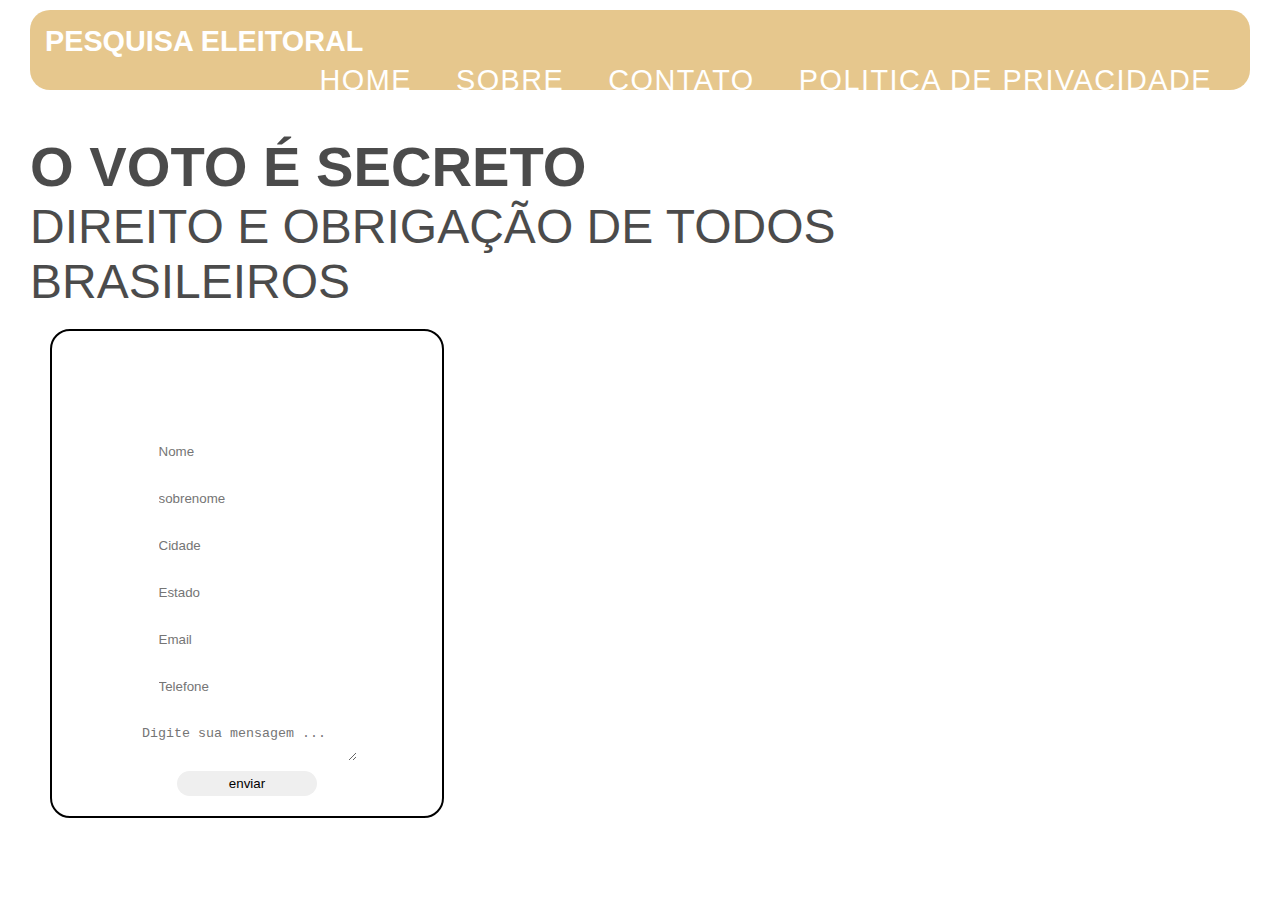
==== index.html @ cba67bfe "part 01 do projeto" ====
<!DOCTYPE html>
<html lang="pt-BR">
<head>
    <link rel="stylesheet" href="css/estilo.css">
    <meta charset="UTF-8">
    <meta http-equiv="X-UA-Compatible" content="IE=edge">
    <meta name="viewport" content="width=device-width, initial-scale=1.0">
    <title>Aula 01</title>
</head>
<body>
    <Header class="cabecalho">
        <nav>
            <ul>
                <a href="#" class="logo">PESQUISA ELEITORAL</a>
                <div class="menu">
                    <Li>Home</Li>
                    <li>Sobre</li>
                    <li>Contato</li>
                    <li>Politica de privacidade</li>
                </div>
            </ul>
        </nav>
    </Header>
    <div class="corpo">
         
         <div class="container">
              <div class="main">
                <H3 class="titulo-main"> O VOTO É SECRETO</H3>
                <P class="paragrafo-main">DIREITO E OBRIGAÇÃO DE TODOS BRASILEIROS</P>
              </div>
             <form id="contato" class="contato">
                 <H4>Formulario de cadastro para  pesquisa eleitoral</H4>
                 <p>digite seus dados:</p>
                 <label for="nome">Nome</label>
                 <input type="text" id="nome" name="nome" requiredplaceholder="" placeholder="Nome">
                 <label for="sobrenome">Sobrenome</label>
                 <input type="text" id="Sobrenome" name="sobrenome" required placeholder="sobrenome">
                 <label for= "cidade">Cidade</label>
                 <input type="text" id="cidade" name="cidade" required placeholder="Cidade">
                 <label for="estado">Estado</label>
                 <input type="text" id="estado" name="estado" required placeholder="Estado">
                 <label for="email">Email</label>
                 <input type="text" id="email" name="Email" required placeholder="Email">
                 <label for="telefone">Telefone</label>
                 <input type="text" id="Telefone" name="telefone" required placeholder="Telefone">
                 <label for="mensagem">Mensagem</label>
                 <textarea id="mensagem" name="Mensagem" required placeholder="Digite sua mensagem ..."></textarea>
                 <input type="submit" name="enviar" class="enviar" value="enviar">
             </form>
         </div>
         
         </div>

    
    </div>
    
    <Script type="text/javascript" src="java/javascript.js"></Script>
</body>
</html>
---- css/estilo.css ----
@charset "UTF-8";

*{
    margin: 0;
    padding: 0;
}

body{
    background-image: url("https://blogdodurango.com.br/wp-content/uploads/2021/03/eleicoes-2022-pesquisa-perspectiva.jpg");
    background-repeat: no-repeat;
    background-size: cover;
    color: white;
    padding: 10px 30px;
    height: 100vh;
    font-family: 'Franklin Gothic Medium', 'Arial Narrow', Arial, sans-serif;
    
}

.texto-esquerda{
    position: absolute;
    bottom:-125px;
    margin: 5px;
}

.cabecalho{
    font-size: 1.8rem;
}

.cabecalho ul{
    height: 50px;
    background-color: rgba(206, 141, 21, 0.808);
    opacity: 0.6;
    padding: 15px;
    border-radius: 20px;

}

.cabecalho a{
    display: inline;
    text-decoration: none;
    color: white;
    font-weight: 700;
}
 
.menu{
    float: right;
    width: auto;

}

.menu li{
    list-style: none;
    list-style-type:none;
    display: inline-block;
    padding: 13px;
    letter-spacing: 1.5px;
    margin-right: 10px;
    text-transform: uppercase;
    margin-top: -7px;
    border-radius: 25px;
    transition: 0.7s all;

}

.menu li:hover{
    transition: 0.7s all;
    background-color: white;
    color: black;
    
}
.contato{
    padding: 20px;
    border:2px solid black; 
    margin: 20px;
    
    width: 350px;
    top: 155px;
    right: 100px;
    border-radius: 20px;
    text-align: center;
    font-size: 1.2rem;

}
.contato label, .contato textarea{
    display: block;
    width: 100%;
}


.contato input,.contato textarea{
     border-radius: 25px;
     border: none;
     padding: 5px;
     outline: none;
}
.contato textarea{
    width: 60%;
    margin: 0 auto;

}
.contato input[type=submit]{
    width: 40%;
    margin-top: 10px;


}
.main{
    font-size: 3rem;
    color: black;
    width: 70%;
    display: inline-block;
    margin-top: 1.5rem;
    opacity: 0.7;
}
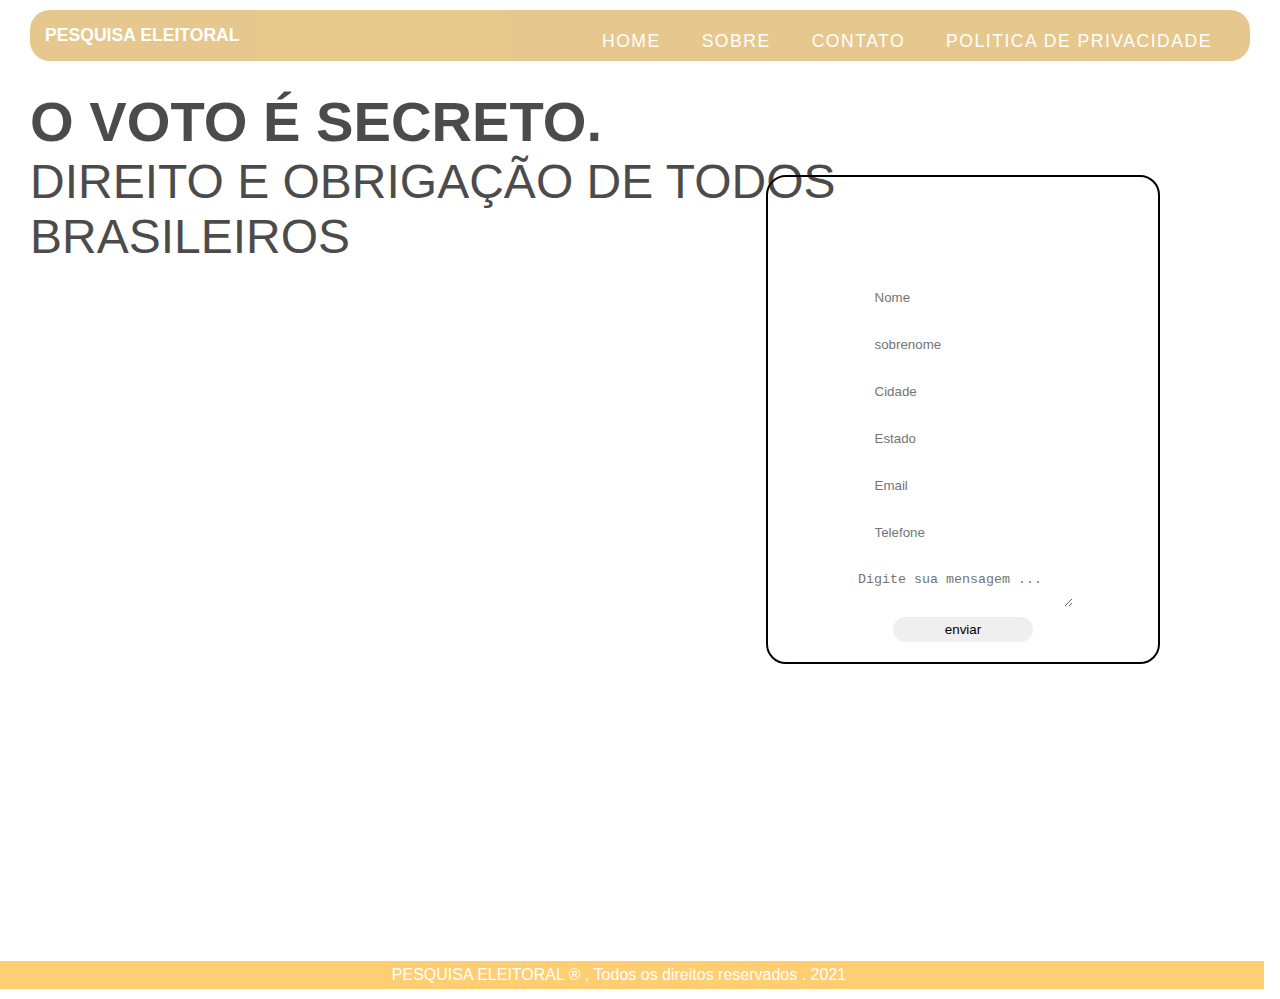
==== commit 807d2664: "part 01 do projeto" ====
--- a/index.html
+++ b/index.html
@@ -23,9 +23,9 @@
     </Header>
     <div class="corpo">
          
-         <div class="container">
+        <div class="container">
               <div class="main">
-                <H3 class="titulo-main"> O VOTO É SECRETO</H3>
+                <H3 class="titulo-main"> O VOTO É SECRETO.</H3>
                 <P class="paragrafo-main">DIREITO E OBRIGAÇÃO DE TODOS BRASILEIROS</P>
               </div>
              <form id="contato" class="contato">
@@ -47,13 +47,13 @@
                  <textarea id="mensagem" name="Mensagem" required placeholder="Digite sua mensagem ..."></textarea>
                  <input type="submit" name="enviar" class="enviar" value="enviar">
              </form>
-         </div>
+          </div>
          
-         </div>
+        </div>
+        <footer class="rodape">
+            <P>PESQUISA ELEITORAL  ® , Todos os direitos reservados . 2021</P>
 
-    
-    </div>
-    
-    <Script type="text/javascript" src="java/javascript.js"></Script>
+        </footer>
+      <Script type="text/javascript" src="java/javascript.js"></Script>
 </body>
 </html>--- a/css/estilo.css
+++ b/css/estilo.css
@@ -11,15 +11,9 @@
     background-size: cover;
     color: white;
     padding: 10px 30px;
-    height: 100vh;
+    
     font-family: 'Franklin Gothic Medium', 'Arial Narrow', Arial, sans-serif;
-    
-}
-
-.texto-esquerda{
-    position: absolute;
-    bottom:-125px;
-    margin: 5px;
+    background-position: center;   
 }
 
 .cabecalho{
@@ -61,10 +55,13 @@
     transition: 0.7s all;
 
 }
+.container{
+    height: 100vh;
+}
 
 .menu li:hover{
     transition: 0.7s all;
-    background-color: white;
+    background-color: rgb(255, 255, 255);
     color: black;
     
 }
@@ -72,13 +69,13 @@
     padding: 20px;
     border:2px solid black; 
     margin: 20px;
-    
     width: 350px;
     top: 155px;
     right: 100px;
     border-radius: 20px;
     text-align: center;
     font-size: 1.2rem;
+    position: absolute;
 
 }
 .contato label, .contato textarea{
@@ -111,4 +108,69 @@
     display: inline-block;
     margin-top: 1.5rem;
     opacity: 0.7;
+}
+@media  (max-width:798px) {
+    .cabecalho ul {
+    font-size: 2rem;
+    width: 100%;
+    margin: 0;
+    padding: 8px;
+    }
+    .menu{
+        display: none;
+    }
+    .titulo-main{
+        display: block;
+        position: relative;
+        width: 100%;
+        font-size: 2rem;
+    }
+    .contato{
+        position: relative;
+        width: 100%;
+        top:0;
+        left: 0;
+        right: 0;
+        margin: 0 auto;
+        font-size: 1.4rem;
+        padding: 0px;
+    }
+    .main{
+        margin: 0;
+        text-align: center;
+        font-size: 1.9rem;
+        width: 100%;
+        margin-top: 12px;
+        margin-bottom: 12px;
+    }
+    .container{
+        width: 100%;
+        padding: 0;
+        margin: 0;
+        
+    }
+}
+
+@media (max-width: 320px){
+     .cabecalho  ul{
+         height: auto;
+
+ }
+ body{
+             background-color: coral;
+         }
+}
+
+@media (max-width:1280px){
+    .cabecalho ul{
+        font-size: 1.1rem;
+        height: auto;
+    }
+}
+.rodape{
+    padding: 5px;
+    text-align: center;
+    background-color: rgba(255, 186, 59, 0.719);
+    width: 100vw;
+    margin-left: -56px;
 }